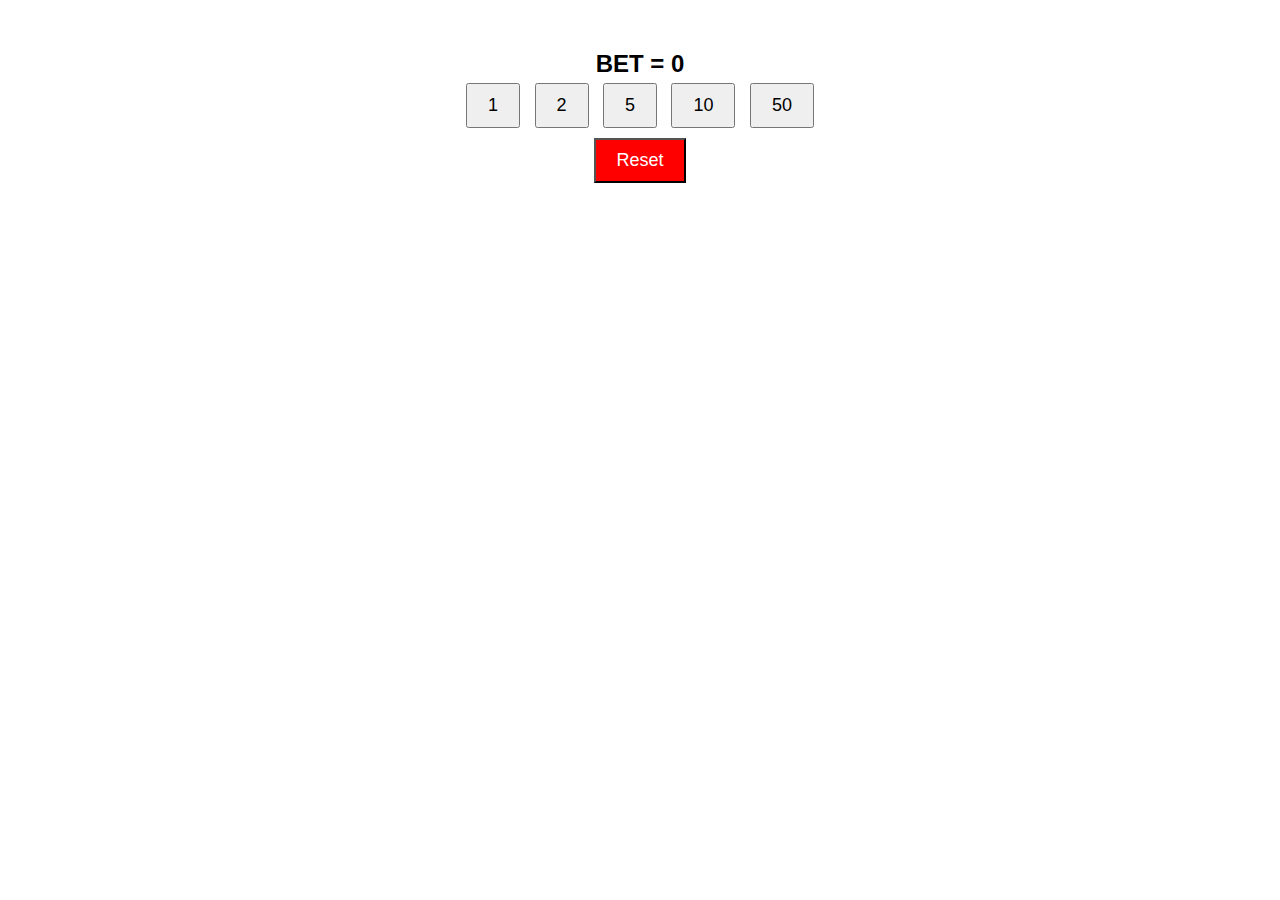
==== 2-.html @ 998a71c7 "Add files via upload" ====
<!DOCTYPE html>
<html lang="en">
<head>
    <meta charset="UTF-8">
    <meta name="viewport" content="width=device-width, initial-scale=1.0">
    <style>
        body {
            font-family: Arial, sans-serif;
            text-align: center;
            margin-top: 50px;
        }
        button {
            margin: 5px;
            padding: 10px 20px;
            font-size: 18px;
            cursor: pointer;
        }
        #total {
            margin-top: 20px;
            font-size: 24px;
            font-weight: bold;
        }
    </style>
</head>
<body>
    <script>
        function updateTotalDisplay() {
            document.getElementById('total').textContent = `Součet: ${total}`;
        }
    </script>
        <div id="total">BET =  0</div>
    <div>
        <button onclick="addNumber(1)">1</button>
        <button onclick="addNumber(2)">2</button>
        <button onclick="addNumber(5)">5</button>
        <button onclick="addNumber(10)">10</button>
        <button onclick="addNumber(50)">50</button>
    </div>
    <div>
        <button onclick="resetTotal()" style="background-color: red; color: white;">Reset</button>
    </div>

    <script>
        let total = 0;

        function addNumber(number) {
            total += number;
            updateTotalDisplay();
        }

        function resetTotal() {
            total = 0;
            updateTotalDisplay();
        }

        function updateTotalDisplay() {
            document.getElementById('total').textContent = `BET = ${total}`;
        }
    </script>
</body>
</html>
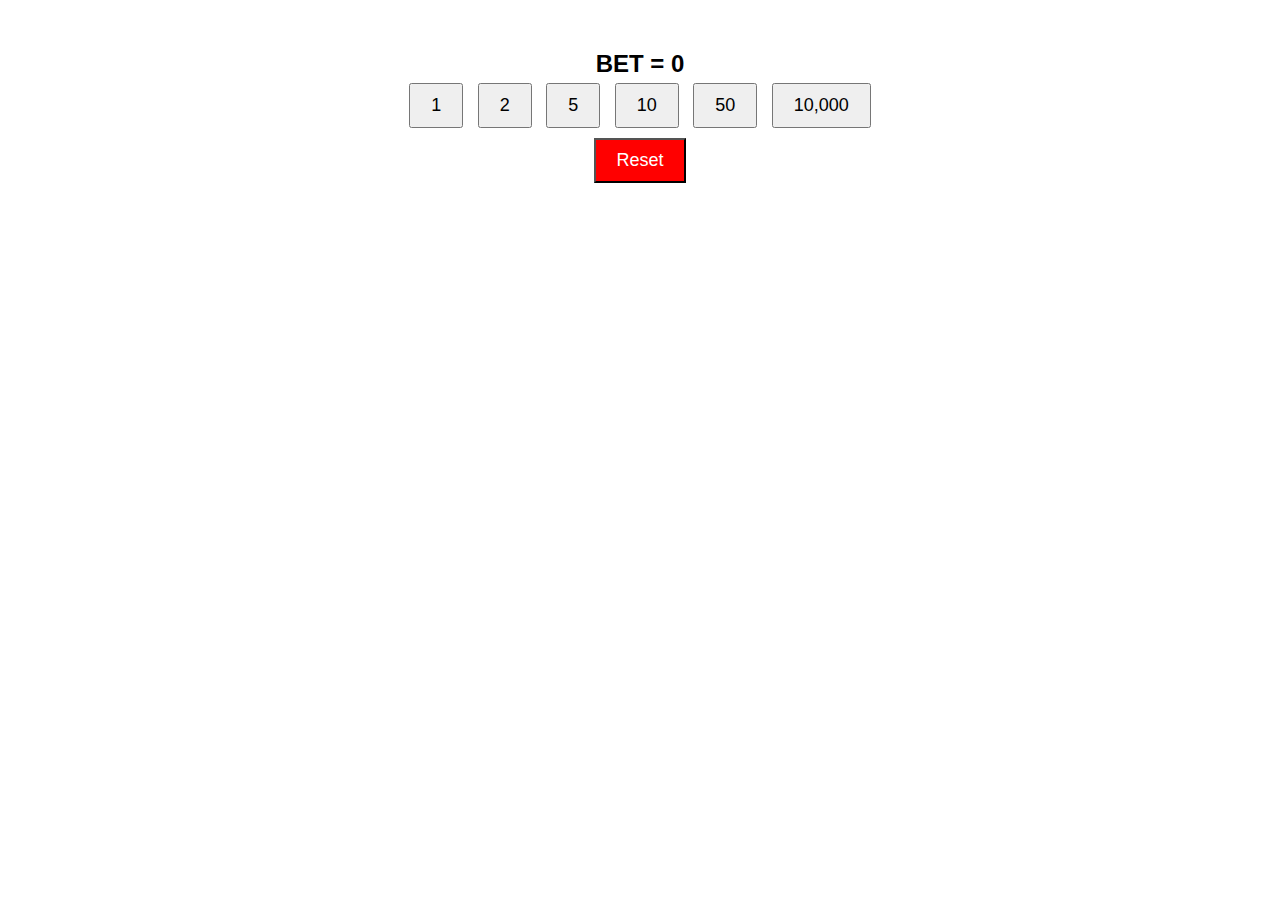
==== commit cda0f707: "Update 2-.html" ====
--- a/2-.html
+++ b/2-.html
@@ -35,6 +35,7 @@
         <button onclick="addNumber(5)">5</button>
         <button onclick="addNumber(10)">10</button>
         <button onclick="addNumber(50)">50</button>
+        <button onclick="addNumber(10000)">10,000</button>
     </div>
     <div>
         <button onclick="resetTotal()" style="background-color: red; color: white;">Reset</button>
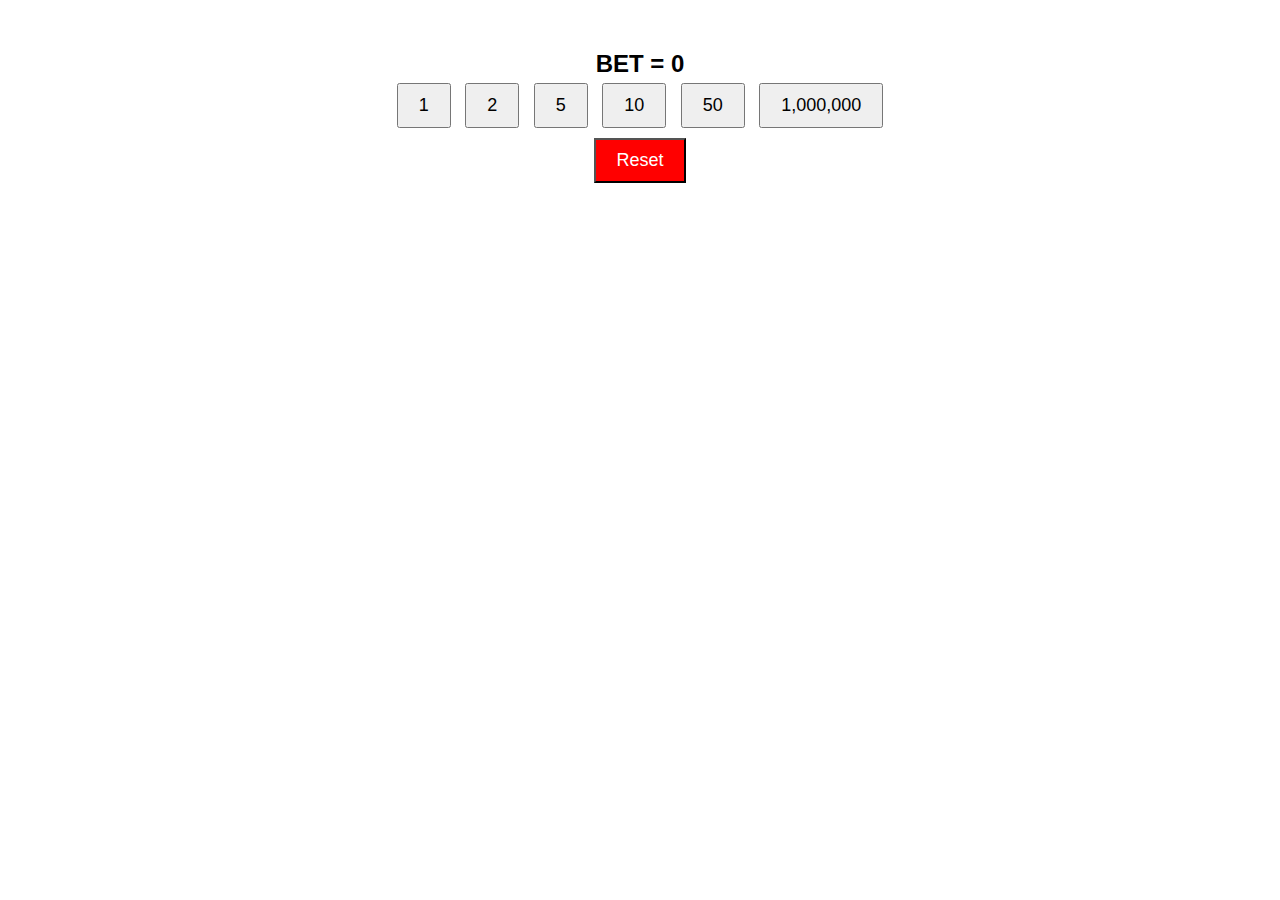
==== commit 9ec9cb2a: "Update 2-.html" ====
--- a/2-.html
+++ b/2-.html
@@ -35,7 +35,7 @@
         <button onclick="addNumber(5)">5</button>
         <button onclick="addNumber(10)">10</button>
         <button onclick="addNumber(50)">50</button>
-        <button onclick="addNumber(10000)">10,000</button>
+        <button onclick="addNumber(1000000)">1,000,000</button>
     </div>
     <div>
         <button onclick="resetTotal()" style="background-color: red; color: white;">Reset</button>
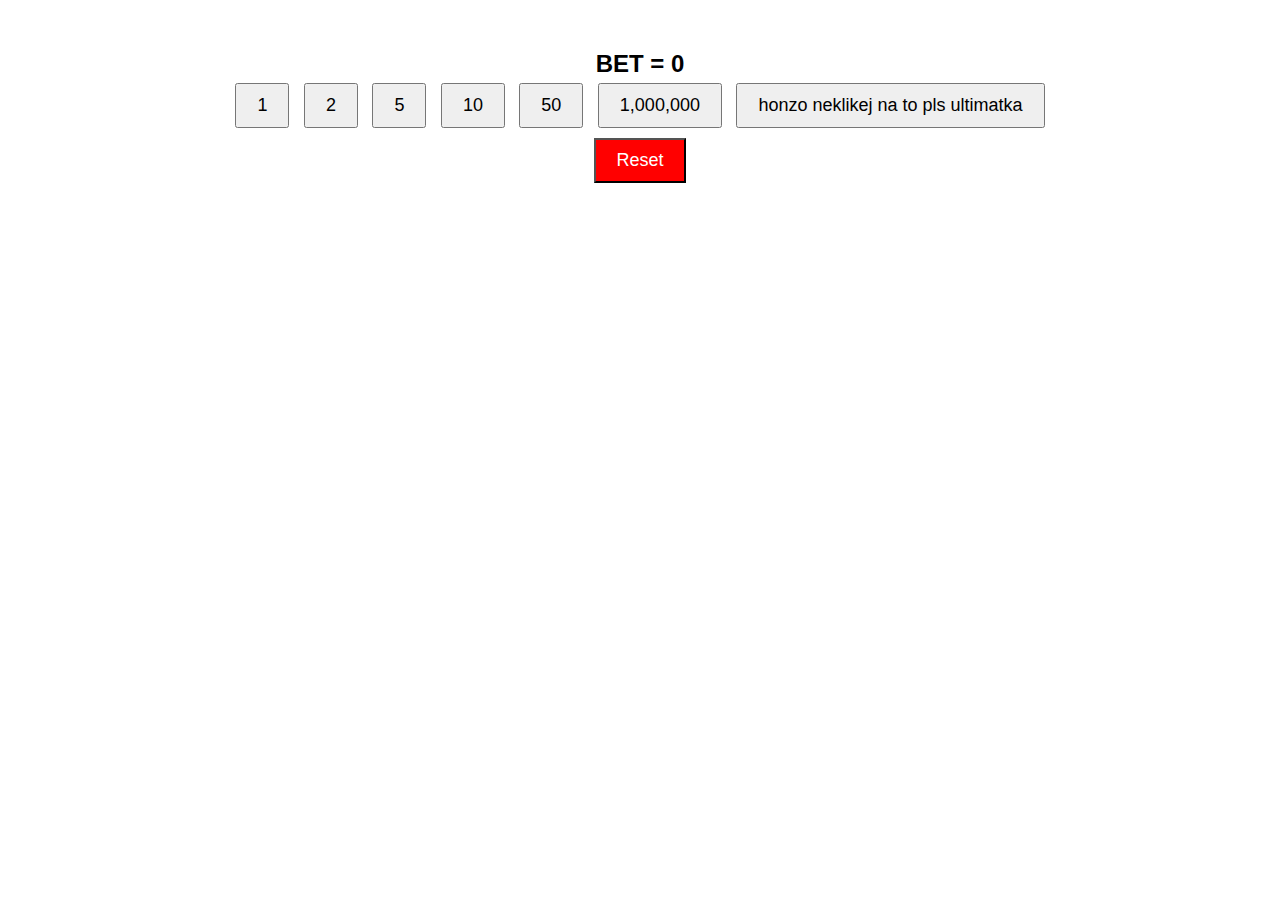
==== commit feeb25f7: "Update 2-.html" ====
--- a/2-.html
+++ b/2-.html
@@ -36,6 +36,7 @@
         <button onclick="addNumber(10)">10</button>
         <button onclick="addNumber(50)">50</button>
         <button onclick="addNumber(1000000)">1,000,000</button>
+        <button onclick="addNumber(1000000000000)">honzo neklikej na to pls ultimatka</button>
     </div>
     <div>
         <button onclick="resetTotal()" style="background-color: red; color: white;">Reset</button>
